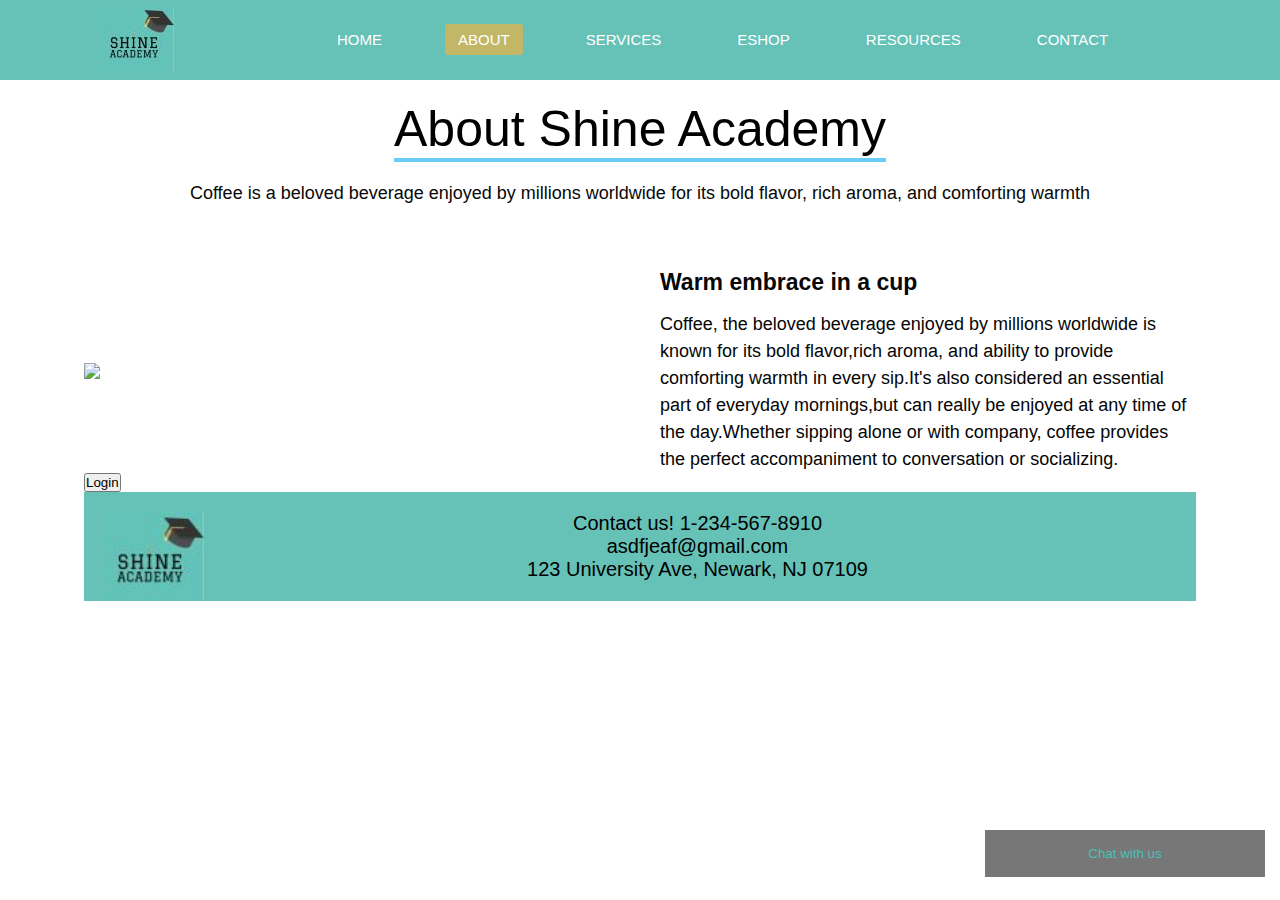
==== about.html @ 1bcadd7e "Add files via upload" ====
<!DOCTYPE html>
<html lang="en">
    <head>
        <meta charset="UTF-8"/>
        <meta http-equiv="X-UA-Compatible" content="IE=edge" />
        <meta name="viewport" content="width=device-width, initial-scale=1.0"/>
        <link rel="stylesheet" href="https://cdnjs.cloudflare.com/ajax/libs/font-awesome/6.3.0/css/all.min.css" >
      <!--script src="https://kit.fontawesome.com/a076d05399.js"></script-->
        <link rel="stylesheet" href="about.css"/>
        <title>Shine Academy</title>
      </head>
      <body>
          <nav>
            <div class="logo"><img src="images/img_logo.jpg"></div>
            <ul>
              <li><a href="index.html">Home</a></li>
              <li><a class="active" href="about.html">About</a></li>
              <li><a href="services.html">Services</a></li>
              <li><a href="eshop.html">eShop</a></li>
              <li><a href="resources.html">Resources</a></li>
              <li><a href="contact.html">Contact</a></li>
            </ul>
          </nav>
        <div class="heading">
          <h1> About Shine Academy </h1>
          <p> Coffee is a beloved beverage enjoyed by millions worldwide for its bold flavor, rich aroma, and comforting warmth</p>
      </div>
      <div class= "container">
          <section class="about">
              <div class ="about-image">
                  <img src="background5.jpg">
              </div>
              <div class="about-content">
                  <h2>Warm embrace in a cup</h2>
                  <p>Coffee, the beloved beverage enjoyed by millions worldwide is known for its bold flavor,rich aroma, and ability to provide comforting warmth in every sip.It's also considered an essential part of everyday mornings,but can really be enjoyed at any time of the day.Whether sipping alone or with company, coffee provides the perfect accompaniment to conversation or socializing. </p>
              </div>
            </section>
     
        <!-- HTML code for chat box -->

        <!--Chat button-->
        <button class="open-button">Chat with us</button>
        <div class="login-container">
            <button id="login-button">Login</button>
            <div id="login-form" class="modal">
              <form class="modal-content" action="">
                <span class="close">&times;</span>
                <h2>Login</h2>
                <div class="input-container">
                  <label for="username"><b>Username</b></label>
                  <input type="text" placeholder="Enter Username" name="username" required>
                </div>
                <div class="input-container">
                  <label for="password"><b>Password</b></label>
                  <input type="password" placeholder="Enter Password" name="password" required>
                </div>
                <button type="submit">Login</button>
                <div class="signup-container">
                  <span>Don't have an account? </span>
                  <a href="#">Sign up</a>
                </div>
              </form>
            </div>
        </div> 
        <!--Chat Popup-->
        <script src="functions.js"></script>
        <script>
            const chatButton = document.querySelector(".open-button");
            chatButton.addEventListener("click", addChatBox);
        </script>
    </body>
    <footer id= "footer">
      <div class = 'footer_logo'>
        <img src= 'images/img_logo.jpg' width= "100" length = "100" style="float: left; margin-right: 15px;"/>
          <p>Contact us! 1-234-567-8910<br> asdfjeaf@gmail.com <br> 123 University Ave, Newark, NJ 07109</p>
      </div>
      </footer>
</html>
---- about.css ----
* {
    margin: 0px;
    padding: 0px;
    list-style: none;
    text-decoration: none;
    box-sizing: border-box;
    font-family: 'Open Sans', sans-serif;
  }
body {
    width: 100%;
    font-family: sans-serif;
    display: flex;
    flex-direction: column;
    min-height: 100vh;
}
nav{
    height: 80px;
    width: 100%;
    background-color:#66c1b7;
    display:flex;
    justify-content: space-between;
    align-items: center;
    position: sticky;
    top: 0;
  }
  .logo img{
    padding: 0 100px;
  }
  
  /*Navbar links controls*/
  nav ul li{
    margin-left: 50px;
  }
  nav ul{
    display: flex;
    margin-right: 50px;
    justify-content: flex;
    align-items: center;
    flex-grow: 1;
  }
  
  nav a:hover {
    color: black;
  }
  
  nav ul li a{
    color: white;
    font-size: 15px;
    text-transform: uppercase;
    padding: 7px 13px;
    border-radius: 3px ;
  }
  a.active, a:hover{
    background: #c1b766;
    transition: .5s;
  }
  

.heading{
    width: 90%;
    display: flex;
    justify-content: center;
    align-items: center;
    flex-direction: column;
    text-align: center;
    margin: 20px auto;
    
}
.heading h1{
    font-size: 50px;
    font-weight: 500;
    color: #000;
    margin-bottom: 25px;
    position: relative;

}
.heading h1::after{
    content: "";
    position: absolute;
    width: 100%;
    height: 4px;
    display: block;
    margin: 0 auto;
    background-color: rgb(106, 204, 250);
}
.heading p{
    font-size: 18px;
    color: #080808;
    margin-bottom: 35px;

}
.container{
    width:90%;
    margin:0 auto;
    padding:10px 20px;

}
.about{
    display: flex;
    justify-content: space-between;
    align-items: center;
    flex-wrap: wrap;
}
.about-image{
    flex: 1;
    margin-right: 40px;
    overflow: hidden;

}
.about-image img{
    max-width: 100%;
    height: auto;
    display: block;
    transition: 0.5s ease;
}
.about-image:hover img{
    transform: scale(1.2);
}
.about-content{
    flex:1;
}
.about-content h2{
    font-size: 23px;
    margin-bottom: 15px;
    color:#070707
}
.about-content p{
    font-size: 18px;
    line-height: 1.5;
    color:#050505
}





/**
.action_btn {
    background-color: orange;
    color:#ffff;
    height: 40px;
    padding: 0.5rem 1rem;
    border: none;
    outline: none;
    justify-content:space-around;
    border-radius: 10px;
    font-size: 0.8rem;
    font-weight: bold;
    cursor: pointer;
}
.action_btn:hover {
    scale: 1.05;
    color:#fff;

}**/

/**
This is the code for the chat box
**/

/* Button used to open the chat form - fixed at the bottom of the page */
.open-button {
    background-color: #555;
    color: lightseagreen;
    padding: 16px 20px;
    border: none;
    cursor: pointer;
    opacity: 0.8;
    position: fixed;
    bottom: 23px;
    right: 15px;
    width: 280px;
}
  
  /* The popup chat - hidden by default */
.chat-popup {
    display: none;
    position: fixed;
    bottom: 23px;
    right: 15px;
    border: 3px solid #f1f1f1;
    z-index: 9;
}
  
  /* Add styles to the form container */
.form-container {
    max-width: 300px;
    padding: 10px;
    background-color: white;
}
  
  /* Full-width inputs */
.form-container input[type=text],
.form-container input[type=email],
.form-container textarea {
    width: 100%;
    padding: 15px;
    margin: 5px 0 22px 0;
    border: none;
    background: #f1f1f1;
    resize: none;
}
  
  /* When an input gets focus, do something */
.form-container input[type=text]:focus,
.form-container input[type=email]:focus,
.form-container textarea:focus {
    background-color: #ddd;
    outline: none;
}
  
  /* Set a style for the submit/login button */
.form-container .btn {
    background-color: #04AA6D;
    color: rgb(253, 247, 247);
    padding: 16px 20px;
    border: none;
    cursor: pointer;
    width: 100%;
    margin-bottom: 10px;
    opacity: 0.8;
}
  
  /* Add a cyan background color to the cancel button */
.form-container .cancel {
    background-color: cyan;
}
  
  /* Add some hover effects to buttons */
.form-container .btn:hover,
.open-button:hover {
    opacity: 1;
}


.modal {
    display: none;
    position: fixed;
    z-index: 1;
    left: 0;
    top: 0;
    width: 100%;
    height: 100%;
    overflow: auto;
    background-color: rgba(0, 0, 0, 0.4);
}
  
.modal-content {
    background-color: #fefefe;
    margin: 10% auto;
    padding: 20px;
    border: 1px solid #888;
    width: 80%;
    max-width: 500px;
}
  
.close {
    color: #aaa;
    float: right;
    font-size: 28px;
    font-weight: bold;
}
  
.close:hover,
.close:focus {
    color: black;
    text-decoration: none;
    cursor: pointer;
}
  
.input-container {
    margin-bottom: 15px;
}
  
input[type=text], input[type=password] {
    width: 100%;
    padding: 12px 20px;
    margin: 8px 0;
    display: inline-block;
    border: 1px solid #ccc;
    box-sizing: border-box;
}
  
button[type=submit] {
    background-color: #4CAF50;
    color: white;
    padding: 14px 20px;
    margin: 8px 0;
    border: none;
    cursor: pointer;
    width: 100%;
}
  
button[type=submit]:hover {
    opacity: 0.8;
}
  
.signup-container {
    text-align: center;
}
  
.signup-container span {
    font-size: 14px;
}
  
.signup-container a {
    font-size: 14px;
    color: #2196F3;
}
  
.signup-container a:hover {
    color: #0b7dda;
}
  
.footer{
    display: flex;
    flex-direction: row;
    justify-content: space-between;
    background-color: #66c1b7;
    color: white;
    padding: 25px 60px;
    margin-bottom: 30px;
    align-items: center
  }
  
  #footer{
    margin-top: auto;
    font-size: 20px;
    background-color: #66c1b7;
    padding: 20px;
    text-align: center;
    width: 100%;
  }
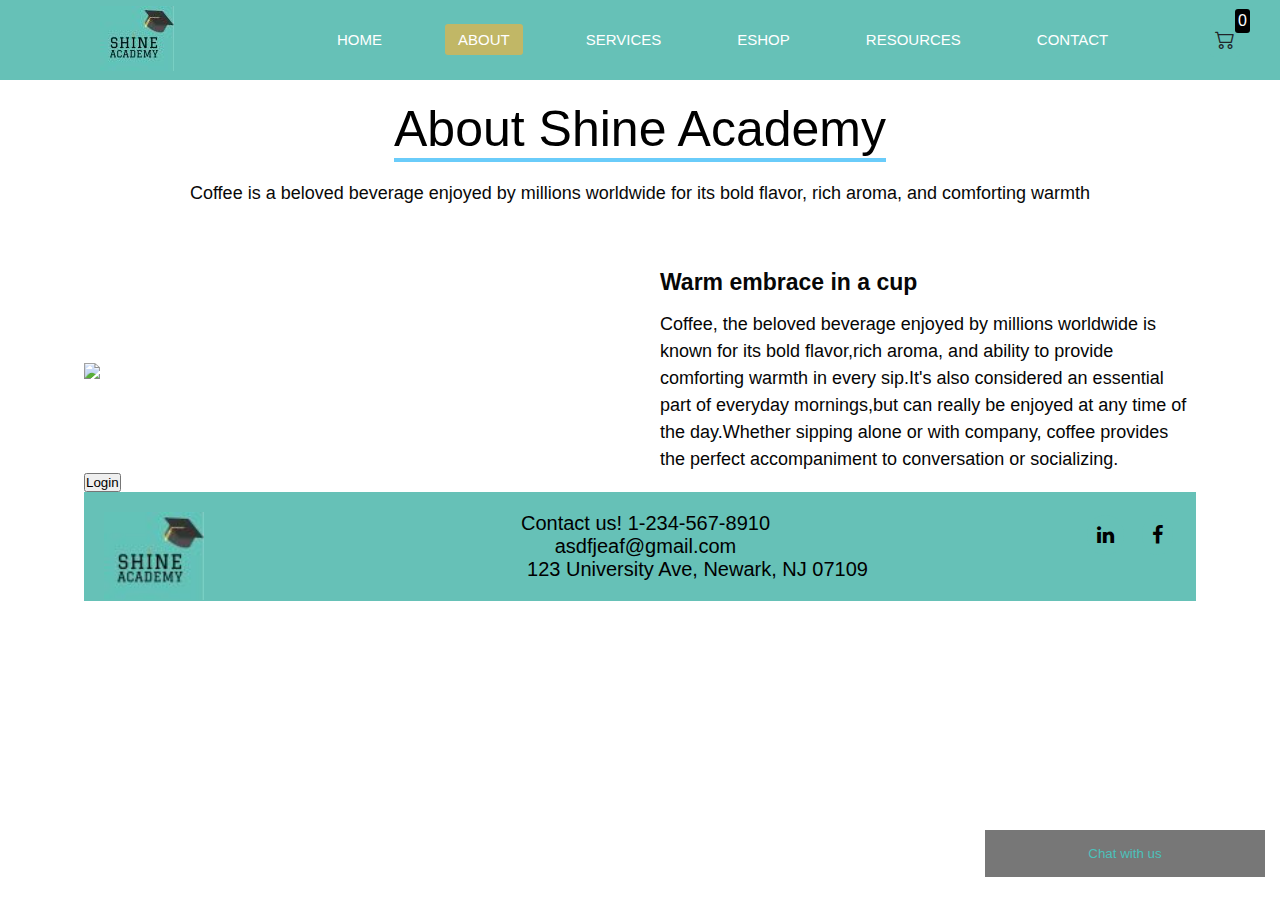
==== commit f9d1f557: "Add files via upload" ====
--- a/about.html
+++ b/about.html
@@ -5,6 +5,8 @@
         <meta http-equiv="X-UA-Compatible" content="IE=edge" />
         <meta name="viewport" content="width=device-width, initial-scale=1.0"/>
         <link rel="stylesheet" href="https://cdnjs.cloudflare.com/ajax/libs/font-awesome/6.3.0/css/all.min.css" >
+        <link rel="stylesheet" href="https://cdnjs.cloudflare.com/ajax/libs/font-awesome/4.7.0/css/font-awesome.min.css">
+        <link rel="stylesheet" href="https://cdn.jsdelivr.net/npm/bootstrap-icons@1.8.1/font/bootstrap-icons.css">
       <!--script src="https://kit.fontawesome.com/a076d05399.js"></script-->
         <link rel="stylesheet" href="about.css"/>
         <title>Shine Academy</title>
@@ -20,6 +22,16 @@
               <li><a href="resources.html">Resources</a></li>
               <li><a href="contact.html">Contact</a></li>
             </ul>
+
+    <a href="cart.html">
+      <div class="cart">
+        <i class="bi bi-cart2"></i>
+        <div id="cartAmount" class="cartAmount">0</div>
+      </div>
+    </a>
+  </div>
+
+  <div class="shop" id="shop">
           </nav>
         <div class="heading">
           <h1> About Shine Academy </h1>
@@ -70,6 +82,12 @@
         </script>
     </body>
     <footer id= "footer">
+      <div class="social">
+          <ul>
+              <a href="www.facebook.com" class="fa fa-facebook"style="float: right; margin-left: 15px;"></a>
+              <a href="www.linkedin.com" class="fa fa-linkedin"style="float: right; margin-left: 15px;"></a>  
+          </ul>
+        </div>
       <div class = 'footer_logo'>
         <img src= 'images/img_logo.jpg' width= "100" length = "100" style="float: left; margin-right: 15px;"/>
           <p>Contact us! 1-234-567-8910<br> asdfjeaf@gmail.com <br> 123 University Ave, Newark, NJ 07109</p>
--- a/about.css
+++ b/about.css
@@ -332,6 +332,53 @@
     width: 100%;
   }
 
-  
-
-
+  /* Style all font awesome icons */
+.fa {
+    padding: 10px;
+    font-size: 20px;
+    text-align: center;
+    text-decoration: none;
+    margin: 3px 3px;
+    border-radius: 50%;
+  }
+  
+  /* Add a hover effect if you want */
+  .fa:hover {
+    opacity: 0.7;
+  }
+  
+  /* Set a specific color for each brand */
+  
+  /* Facebook */
+  .fa-facebook {
+    background: #66c1b7;
+    color: rgb(0, 0, 0);
+  }
+  
+  /* Linkedin */
+  .fa-linkedin {
+    background: #66c1b7;
+    color: rgb(0, 0, 0);
+  }
+
+  .cart {
+    position: relative;
+    background-color: #fff;
+    color: #212529;
+    font-size: 20px;
+    padding: 5px;
+    border-radius: 4px;
+    margin-right: 40px;
+    background-color: #66c1b7;
+  }
+  
+  .cartAmount {
+    position: absolute;
+    top: -15px;
+    right: -10px;
+    font-size: 16px;
+    background-color: rgb(0, 0, 0);
+    color: white;
+    padding: 3px;
+    border-radius: 3px;
+  }
